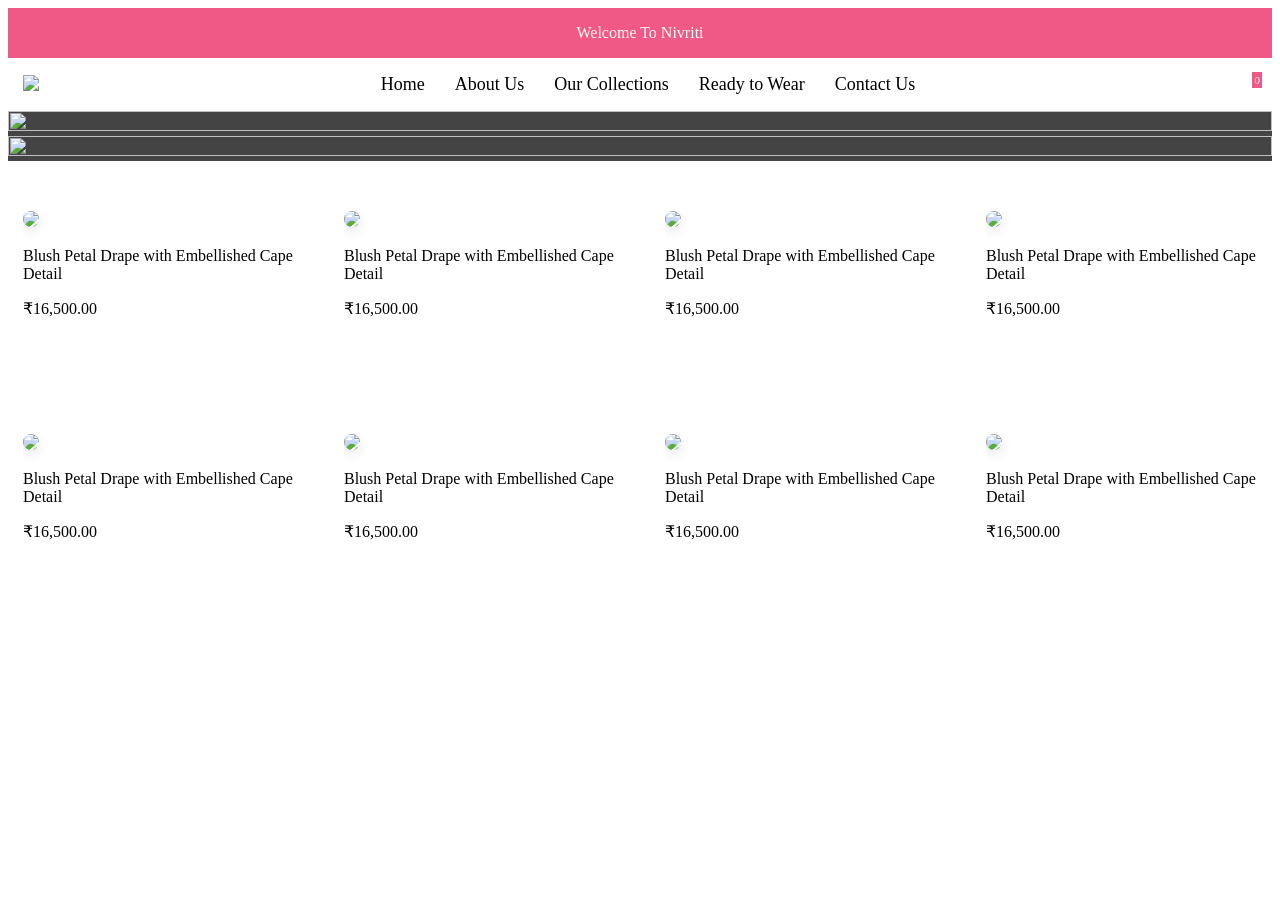
==== index.html @ f4e36440 "nivriti" ====
<!DOCTYPE html>
<html lang="en">
<head>
    <meta charset="UTF-8">
    <meta name="viewport" content="width=device-width, initial-scale=1.0">
    <title>Product Section</title>
    <link rel="stylesheet" href="https://cdnjs.cloudflare.com/ajax/libs/font-awesome/7.3.0/css/all.min.css" integrity="sha512-ApSLB1Pd3/bZN8fWB/RG9YhN/7bd9Hkf3AGaE2mPfebjrxagjuBtx2GcgdqIlJkUzwylBo61r9Xa9NmgBI0swA==" crossorigin="anonymous" referrerpolicy="no-referrer" />
</head>
<body>
    <style>
        .container{
            max-width: 1480px;
            margin: auto;
            padding: 0 15px;
        }
        .c{
            width: 100%;
            display: grid;
            grid-template-columns: repeat(auto-fit, minmax(300px, 1fr));
            gap: 20px;
        }
        .card img{
            width: 100%;
            border-radius: 15px;
            box-shadow: rgba(0, 0, 0, 0.1) 0px 4px 12px;
        }
        
        .card{
            position: relative;
            overflow: hidden;
            transition: all 0.5s ease;
            
        }

        

        .card-content .icon{
            position: absolute;
            top: 1rem;
            left: 1rem;
            color: #fff;
            opacity: 0;
            transition: all 0.5s ease;
        }

        .card:hover .card-content .icon{
            opacity: 1;
        }

        .card-content .card-button{
            position: absolute;
            top: 95%;
            left: 50%;
            transform: translate(-50%, -50%);
            transition: all 0.5s ease;
            opacity: 0;
        }

        .card-content .size{
            position: absolute;
            left: 0;
            bottom: -10%;
            transition: all 0.5s ease;
            color: #fff;
            font-weight: 600;
            opacity: 0;
            width: 100%;
            text-align: center;
        }

        .card:hover .card-content .size{
            left: 0;
            bottom: 10px;
            opacity: 1;
            
        }

        .card:hover .card-content .card-button{
            position: absolute;
            top: 50%;
            left: 50%;
            transform: translate(-50%, -50%);
            opacity: 1;
            
        }

        .card-button button{
            background-color: black;
            color: #fff;
            padding: 15px 35px;
            border-radius: 33px;
            border: none;
            cursor: pointer;
            transition: all 0.5s ease;
        }

        .card-button button:hover{
            background-color: rgb(141, 141, 141);
            color: #000;
            padding: 15px 35px;
            border-radius: 33px;
            border: none;
            cursor: pointer;
        }

        .card-button{
            display: flex;
            flex-direction: column;
            gap: 15px 0;
        }

        /* .card-button{
            opacity: 0;
            visibility: hidden;
            transition: all 0.5 ease;
        }

        .card:hover .card-button{
            opacity: 1;
            visibility: visible;
        } */

        .product-main{
            padding: 50px 0;
        }

        .card:hover{
            transform: translateY(-10px);
        }

        
        .card {
            position: relative;
            overflow: hidden;
            animation: cardLoad 0.5s forwards;
            opacity: 0;
        }

    @keyframes cardLoad {
        0% {
            opacity: 0;
            transform: translateY(200px);
        }

        100% {
            opacity: 1;
            transform: translateY(0);
        }
    }

    .top-header p{
        color: #fff;
    }

    .top-header{
        background-color: #F05986;
    }

    .top{
        height: 50px;
        display: flex;
        align-items: center;
        justify-content: center;
    }

    .main{
        display: flex;
        justify-content: space-between;
        align-items: center;
    }

    .navlink li a{
        text-decoration: none;
        color: #000;
        transition: all 0.5s ease-in-out;
        font-size: 18px;
    }

    .navlink li a:hover{
        color: #f05986;
    }
    .navlink{
        list-style-type: none;
        display: flex;
        gap: 0 30px;
    }

    .button{
        display: flex;
        gap: 0 20px;
        cursor: pointer;
    }
    .button .search i,
     .button .whistlist i,
      .button .product-cart i {
        font-size: 25px;
    }

    .main-menu {
    width: 100%;
    background: #fff;
    transition: 0.3s ease;
}

.main-menu.sticky {
    position: fixed;
    top: 0;
    left: 0;
    width: 100%;
    z-index: 9999;
    box-shadow: 0 2px 10px rgba(0, 0, 0, 0.1);
}

    .product-cart{
        position: relative;
    }

    .product-cart span{
        position: absolute;
        background-color: #F05986;
        top: -13px;
        right: -5px;
        color: #fff;
        padding: 2px;
        font-size: 11px;
    }


          swiper-container {
        width: 100%;
        height: 100%;
      }

      swiper-slide {
        text-align: center;
        font-size: 18px;
        background: #444;
        display: flex;
        justify-content: center;
        align-items: center;
      }

      swiper-slide img {
        display: block;
        width: 100%;
        height: 100%;
        object-fit: cover;
      }

      .phone-icon{
        display: none;
      }

      @media (max-width: 600px){

        .phone-icon{
            display: block;    
        }
        .nav{
            position: absolute;
            background-color: #F05986;
            width: 100%;
            height: 100%;
            top: 102px;
            left: -100%;
            z-index: 9;
            transition: all 0.5s ease-in-out;
        }

        .nav.act{
            left: 0;
        }

        .nav .navlink{
            flex-direction: column;
            gap: 18px 0;
        }

        .nav .navlink li a{
            color: #fff;
        }

        .main-menu.sticky {
        position: fixed;
        top: 46px;
        left: -10px;
        width: 100%;
        z-index: 9999;
        box-shadow: 0 2px 10px rgba(0, 0, 0, 0.1);
    }
      }

    </style>

    

    <!-- ================Header====================== -->

    <section class="header">

        <div class="top-header">
            <div class="container top">
                <p>Welcome To Nivriti</p>
            </div>
        </div>

        <div class="main-menu">
            <div class="container">
                <div class="main">
                    <div class="logo">
                        <img src="https://nivriticlothing.com/wp-content/uploads/2025/12/NIVRITI-LOGO.png">
                    </div>
                    <div class="nav">
                        <ul class="navlink">
                            <li><a href="#">Home</a></li>
                            <li><a href="#">About Us</a></li>
                            <li><a href="#">Our Collections</a></li>
                            <li><a href="#">Ready to Wear</a></li>
                            <li><a href="#">Contact Us</a></li>
                        </ul>
                    </div>
                    <div class="button">
                        <div class="search">
                            <i class="fa-solid fa-magnifying-glass"></i>
                        </div>
                        <div class="whistlist">
                            <i class="fa-solid fa-heart"></i>
                        </div>
                        <div class="product-cart">
                            <i class="fa-solid fa-cart-shopping"></i>
                            <span>0</span>
                        </div>
                    </div>

                    <div class="phone-icon" onclick="tooglemenu()">
                        <i class="fa-solid fa-bars"></i>
                    </div>
                </div>
            </div>
        </div>

    </section>




    <!-- ================Header====================== -->



    <swiper-container
      class="mySwiper"
      pagination="true"
      pagination-clickable="true"
      space-between="30"
      effect="fade"
      navigation="true"
    >
      <swiper-slide>
        <img src=" https://nivriticlothing.com/wp-content/uploads/2026/06/Nivriti-HB_260609B0101.jpg.jpeg" />
      </swiper-slide>
      <swiper-slide>
        <img src="https://nivriticlothing.com/wp-content/uploads/2026/06/Nivriti-HB_260609A0101.jpg.jpeg" />
      </swiper-slide>
    </swiper-container>



    <div class="product-main">

        <div class="container c">

            <div class="card">

                <img src="https://nivriticlothing.com/wp-content/uploads/2026/01/Copy-of-57-Custom-683x1024.jpg"> 
                <div class="card-content">
                    <div class="icon">
                        <i class="fa-regular fa-heart"></i>
                    </div>
                    <div class="card-button">
                        <button>Add to Card</button>
                        <button>Select Option</button>
                    </div>
                    <div class="size">
                        <p>S,M,L,XXL,XXXL</p>
                    </div>
                </div>
                <div class="undercard-description">
                    <p>Blush Petal Drape with Embellished Cape Detail</p>
                    <p>₹16,500.00</p>
                </div>

            </div>


            <div class="card">

                <img src="https://nivriticlothing.com/wp-content/uploads/2026/02/NIVRITI-21.01.269531-Custom.jpg"> 
                <div class="card-content">
                    <div class="icon">
                        <i class="fa-regular fa-heart"></i>
                    </div>
                    <div class="card-button">
                        <button>Add to Card</button>
                        <button>Select Option</button>
                    </div>
                    <div class="size">
                        <p>S,M,L,XXL,XXXL</p>
                    </div>
                </div>
                <div class="undercard-description">
                    <p>Blush Petal Drape with Embellished Cape Detail</p>
                    <p>₹16,500.00</p>
                </div>
            </div>


            <div class="card">

                <img src="https://nivriticlothing.com/wp-content/uploads/2026/01/WhatsApp-Image-2025-12-09-at-1.29.05-PM-Custom.jpeg"> 
                <div class="card-content">
                    <div class="icon">
                        <i class="fa-regular fa-heart"></i>
                    </div>
                    <div class="card-button">
                        <button>Add to Card</button>
                        <button>Select Option</button>
                    </div>
                    <div class="size">
                        <p>S,M,L,XXL,XXXL</p>
                    </div>
                </div>
                <div class="undercard-description">
                    <p>Blush Petal Drape with Embellished Cape Detail</p>
                    <p>₹16,500.00</p>
                </div>
            </div>


            <div class="card">

                <img src="https://nivriticlothing.com/wp-content/uploads/2026/01/Statement-Fringe-Detail-Monochrome-Dress.jpg"> 
                <div class="card-content">
                    <div class="icon">
                        <i class="fa-regular fa-heart"></i>
                    </div>
                    <div class="card-button">
                        <button>Add to Card</button>
                        <button>Select Option</button>
                    </div>
                    <div class="size">
                        <p>S,M,L,XXL,XXXL</p>
                    </div>
                </div>
                <div class="undercard-description">
                    <p>Blush Petal Drape with Embellished Cape Detail</p>
                    <p>₹16,500.00</p>
                </div>
                
            </div>

        </div>

    </div>




    <div class="product-main">

        <div class="container c">

            <div class="card">

                <img src="https://nivriticlothing.com/wp-content/uploads/2026/05/12-3.jpg"> 
                <div class="card-content">
                    <div class="icon">
                        <i class="fa-regular fa-heart"></i>
                    </div>
                    <div class="card-button">
                        <button>Add to Card</button>
                        <button>Select Option</button>
                    </div>
                    <div class="size">
                        <p>S,M,L,XXL,XXXL</p>
                    </div>
                </div>
                <div class="undercard-description">
                    <p>Blush Petal Drape with Embellished Cape Detail</p>
                    <p>₹16,500.00</p>
                </div>

            </div>


            <div class="card">

                <img src="https://nivriticlothing.com/wp-content/uploads/2025/12/2-10.png"> 
                <div class="card-content">
                    <div class="icon">
                        <i class="fa-regular fa-heart"></i>
                    </div>
                    <div class="card-button">
                        <button>Add to Card</button>
                        <button>Select Option</button>
                    </div>
                    <div class="size">
                        <p>S,M,L,XXL,XXXL</p>
                    </div>
                </div>
                <div class="undercard-description">
                    <p>Blush Petal Drape with Embellished Cape Detail</p>
                    <p>₹16,500.00</p>
                </div>
            </div>


            <div class="card">

                <img src="https://nivriticlothing.com/wp-content/uploads/2026/05/1-6.jpg"> 
                <div class="card-content">
                    <div class="icon">
                        <i class="fa-regular fa-heart"></i>
                    </div>
                    <div class="card-button">
                        <button>Add to Card</button>
                        <button>Select Option</button>
                    </div>
                    <div class="size">
                        <p>S,M,L,XXL,XXXL</p>
                    </div>
                </div>
                <div class="undercard-description">
                    <p>Blush Petal Drape with Embellished Cape Detail</p>
                    <p>₹16,500.00</p>
                </div>
            </div>


            <div class="card">

                <img src="https://nivriticlothing.com/wp-content/uploads/2026/05/1-7.jpg"> 
                <div class="card-content">
                    <div class="icon">
                        <i class="fa-regular fa-heart"></i>
                    </div>
                    <div class="card-button">
                        <button>Add to Card</button>
                        <button>Select Option</button>
                    </div>
                    <div class="size">
                        <p>S,M,L,XXL,XXXL</p>
                    </div>
                </div>
                <div class="undercard-description">
                    <p>Blush Petal Drape with Embellished Cape Detail</p>
                    <p>₹16,500.00</p>
                </div>
                
            </div>

        </div>

    </div>

<script src="https://cdnjs.cloudflare.com/ajax/libs/font-awesome/7.3.0/js/all.min.js" integrity="sha512-BivWm1+PupfLofQ5Ei/fNEC6Oq6IZiGO9WUm2ibWHZ33cj/qTX4zsBW/0SN9Myo4HEmINmr0wjuQE8eDL3rmng==" crossorigin="anonymous" referrerpolicy="no-referrer"></script>
<script>

const mainMenu = document.querySelector(".main-menu");

window.addEventListener("scroll", () => {

    if (window.scrollY > 100) {
        mainMenu.classList.add("sticky");
    } else {
        mainMenu.classList.remove("sticky");
    }

});


function tooglemenu(){
    document.querySelector(".nav").classList.toggle("act");
}


</script>

<script src="https://cdn.jsdelivr.net/npm/swiper@14.0.1/swiper-element-bundle.min.js"></script>
</body>
</html>
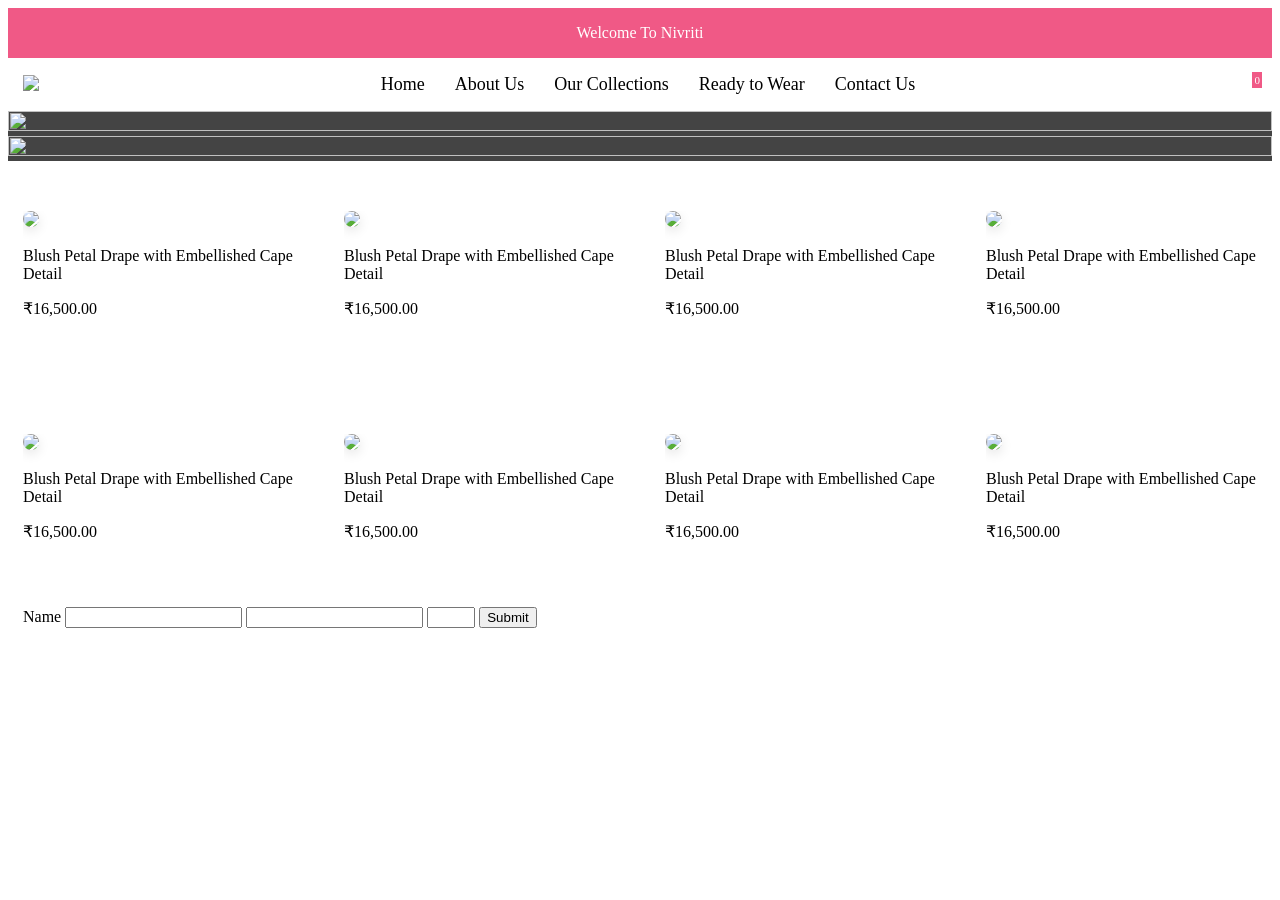
==== commit eec31e73: "js update" ====
--- a/index.html
+++ b/index.html
@@ -7,6 +7,9 @@
     <link rel="stylesheet" href="https://cdnjs.cloudflare.com/ajax/libs/font-awesome/7.3.0/css/all.min.css" integrity="sha512-ApSLB1Pd3/bZN8fWB/RG9YhN/7bd9Hkf3AGaE2mPfebjrxagjuBtx2GcgdqIlJkUzwylBo61r9Xa9NmgBI0swA==" crossorigin="anonymous" referrerpolicy="no-referrer" />
 </head>
 <body>
+
+    <!-- my 2nd time css update korlam dekho abar custom css -->
+
     <style>
         .container{
             max-width: 1480px;
@@ -563,6 +566,35 @@
 
     </div>
 
+
+
+   <div class="form-section">
+
+    <div class="container">
+        <form id="myForm">
+
+            <label>Name</label>
+            <input type="text" id="name">
+            <input type="email" id="email">
+            <input type="number" min="10" max="10" id="phone">
+
+            <button type="submit">Submit</button>
+
+        </form>
+
+        <br>
+        <br>
+        <br>
+        <br>
+        <br>
+        <br>
+        <br>
+
+    <p id="error"></p>
+    </div>
+    
+   </div> 
+
 <script src="https://cdnjs.cloudflare.com/ajax/libs/font-awesome/7.3.0/js/all.min.js" integrity="sha512-BivWm1+PupfLofQ5Ei/fNEC6Oq6IZiGO9WUm2ibWHZ33cj/qTX4zsBW/0SN9Myo4HEmINmr0wjuQE8eDL3rmng==" crossorigin="anonymous" referrerpolicy="no-referrer"></script>
 <script>
 
@@ -584,6 +616,25 @@
 }
 
 
+const form = document.querySelector("#myForm");
+
+const name = document.querySelector("#name");
+const email = document.querySelector("#email");
+const phone = document.querySelector("#phone");
+
+
+
+form.addEventListener("submit", ()=>{
+    if(name.value ===""){
+        alert("Name is required");
+    }if(email.value ===""){
+        alert("Email is required");
+    }if(phone.value ===""){
+        alert("phone is required");
+    }
+})
+
+
 </script>
 
 <script src="https://cdn.jsdelivr.net/npm/swiper@14.0.1/swiper-element-bundle.min.js"></script>
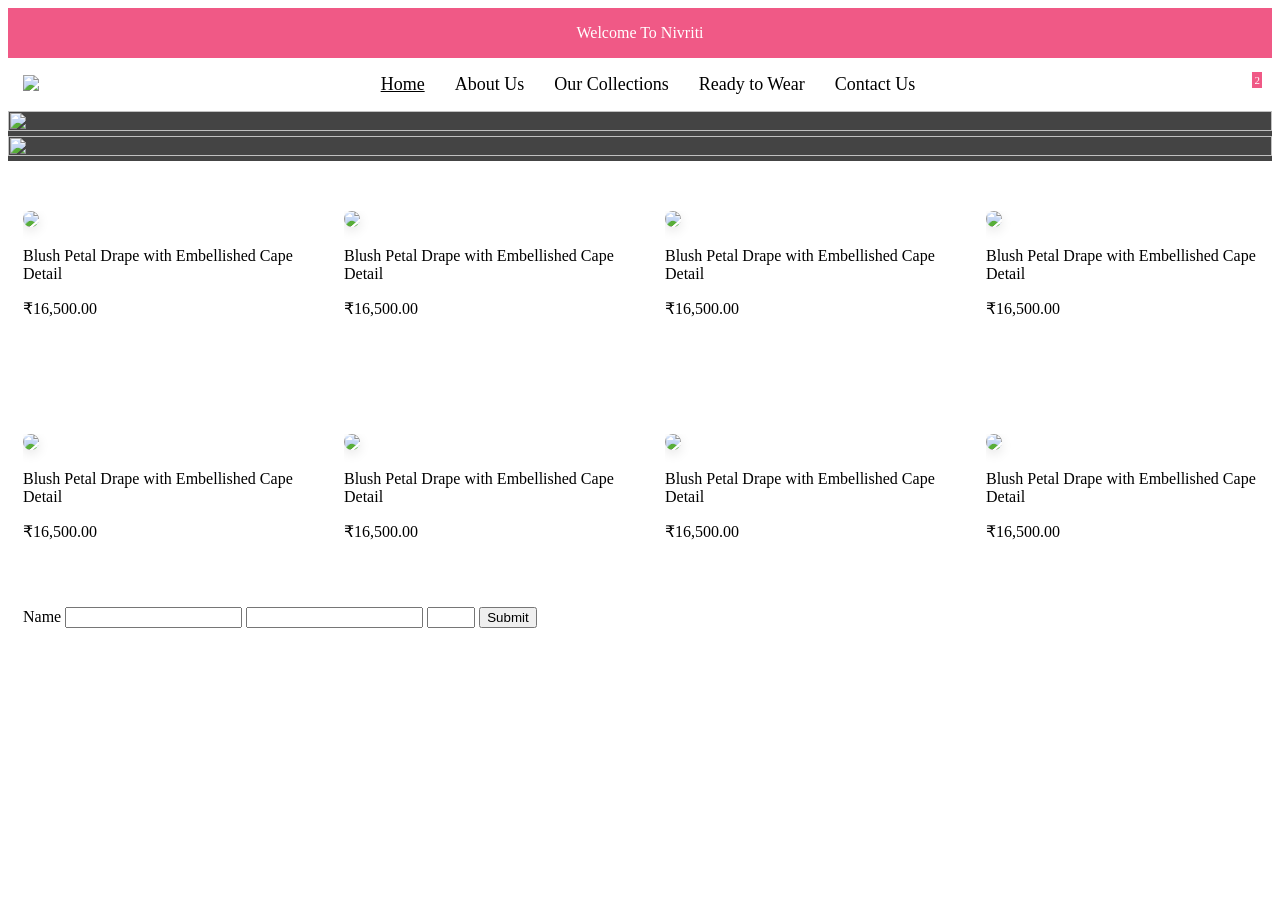
==== commit 3cd63eff: "cart update korlam" ====
--- a/index.html
+++ b/index.html
@@ -293,6 +293,20 @@
     }
       }
 
+
+
+      .search-box {
+        display: none;
+        }
+
+    .search-box.show {
+        display: block;
+    }
+
+    .nav .navlink .activee a{
+        text-decoration: underline;
+    }
+
     </style>
 
     
@@ -315,7 +329,7 @@
                     </div>
                     <div class="nav">
                         <ul class="navlink">
-                            <li><a href="#">Home</a></li>
+                            <li class="activee"><a href="#">Home</a></li>
                             <li><a href="#">About Us</a></li>
                             <li><a href="#">Our Collections</a></li>
                             <li><a href="#">Ready to Wear</a></li>
@@ -325,13 +339,16 @@
                     <div class="button">
                         <div class="search">
                             <i class="fa-solid fa-magnifying-glass"></i>
+                        </div>
+                        <div class="search-box">
+                            <input type="text" id="search" placeholder="Search product...">
                         </div>
                         <div class="whistlist">
                             <i class="fa-solid fa-heart"></i>
                         </div>
                         <div class="product-cart">
                             <i class="fa-solid fa-cart-shopping"></i>
-                            <span>0</span>
+                            <span>2</span>
                         </div>
                     </div>
 
@@ -635,6 +652,27 @@
 })
 
 
+
+const search = document.querySelector(".search");
+const searchBox = document.querySelector(".search-box");
+
+search.addEventListener("click", function () {
+    searchBox.classList.toggle("show");
+});
+
+
+
+const menu = document.querySelector(' nav .navlink');
+
+const navItems = menu.querySelectorAll('li');
+navItems.forEach(item => {
+  const link = item.querySelector('a');
+  ink.addEventListener('click', () => {
+    link.classList.add(".activee");
+  });
+});
+
+
 </script>
 
 <script src="https://cdn.jsdelivr.net/npm/swiper@14.0.1/swiper-element-bundle.min.js"></script>
